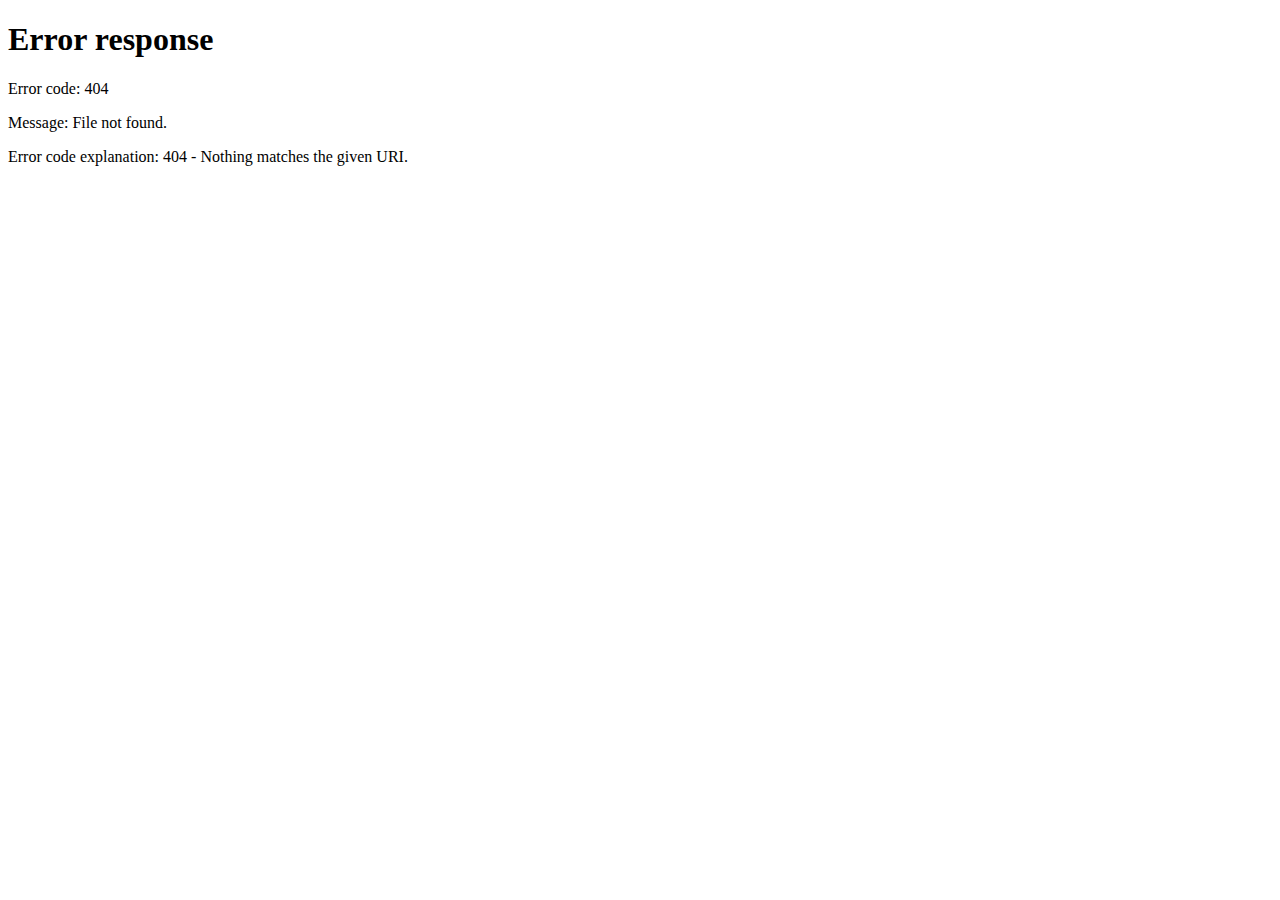
==== index.html @ 0c8d6606 "верстка" ====
<!DOCTYPE html>
<html lang="en">
<head>
    <meta charset="UTF-8">
    <title>Blossom</title>
    <script>
        window.location.pathname = window.location.pathname + '/en';
    </script>
</head>
<body>

</body>
</html>
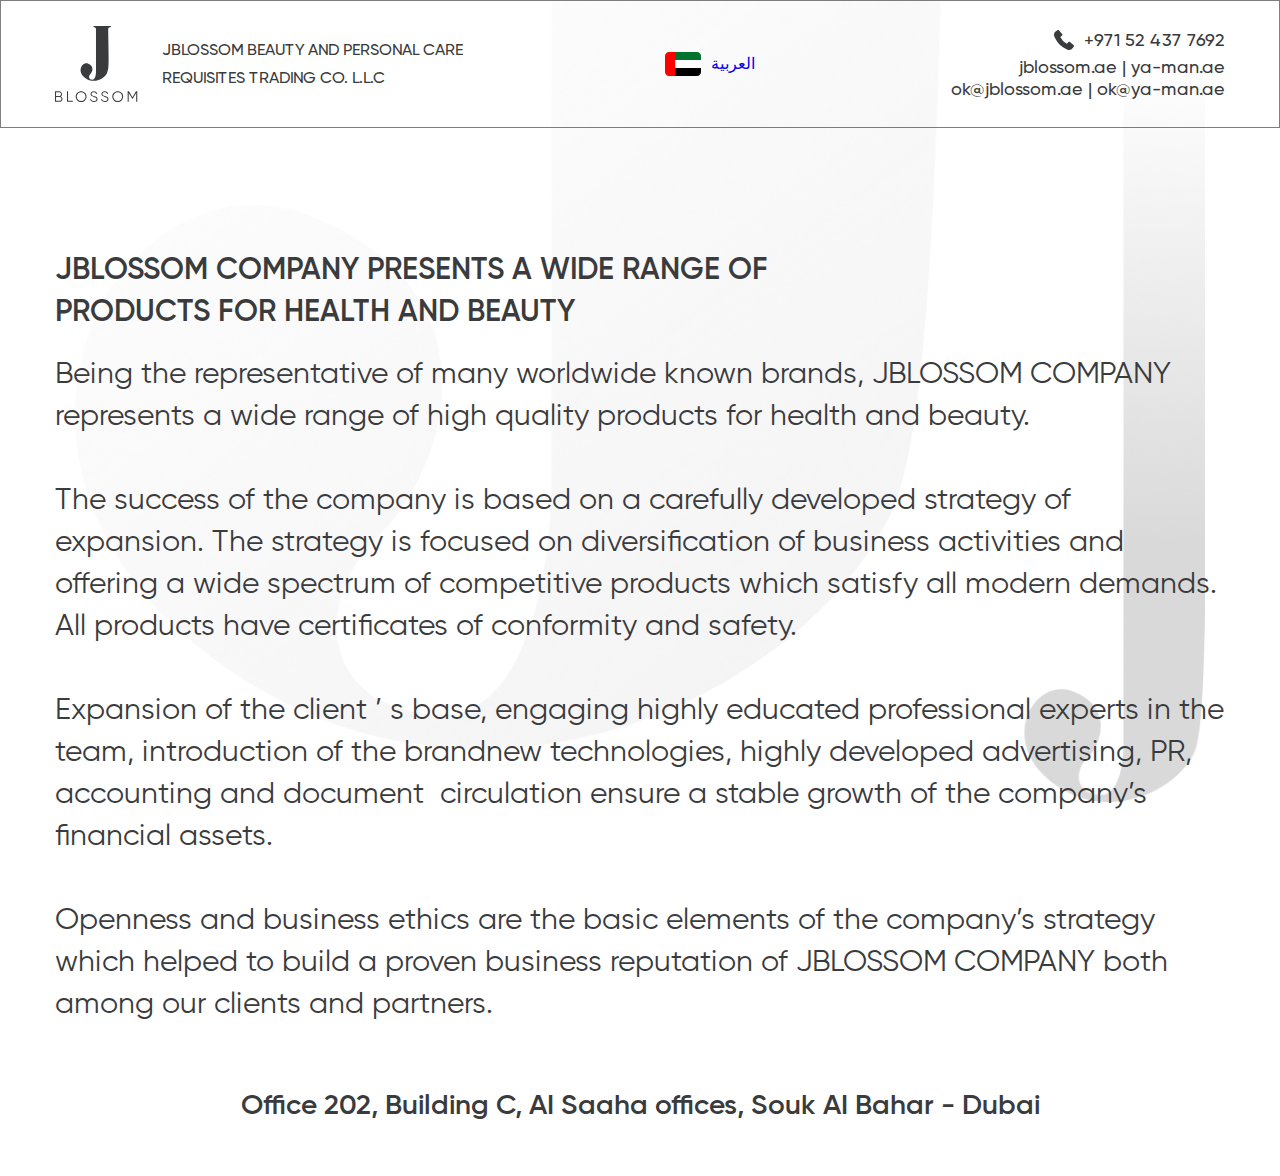
==== commit 5bd003a4: "Адаптив" ====
--- a/index.html
+++ b/index.html
@@ -2,12 +2,101 @@
 <html lang="en">
 <head>
     <meta charset="UTF-8">
+    <meta name="viewport" content="width=device-width, initial-scale=1">
     <title>Blossom</title>
-    <script>
-        window.location.pathname = window.location.pathname + '/en';
-    </script>
+    <link rel="stylesheet" href="./assets/css/main.css">
 </head>
 <body>
-
+<div class="wrapper">
+    <header class="header">
+        <div class="container">
+            <div class="header-inner">
+                <div class="desc">
+                    <img src="./assets/images/logo.svg" alt="Blossom" class="desc__logo">
+                    <p class="desc__text" data-lang-key="header-info">
+                        jblossom beauty and personal
+                        care requisites trading co. l.l.c
+                    </p>
+                </div>
+                <a href="/ae" class="select-lang">
+                    <img src="./assets/images/icons/ae-lang.svg" alt="ae" class="lang__icon">
+                    العربية
+                </a>
+                <!--<div class="select-lang" data-select-lang="en">
+                    <img src="./assets/images/icons/ae-lang.svg" alt="ae" class="lang__icon">
+                    <span>العربية</span>
+                </div>-->
+                <div class="contacts">
+                    <a href="tel:+971524377692" class="phone">+971 52 437 7692</a>
+                    <div>
+                        <a href="jblossom.ae" target="_blank" class="site">jblossom.ae</a>
+                        |
+                        <a href="ya-man.ae" target="_blank" class="site">ya-man.ae</a>
+                    </div>
+                    <div>
+                        <a href="mailto:ok@jblossom.ae" class="email">ok@jblossom.ae</a>
+                        |
+                        <a href="mailto:ok@ya-man.ae" class="email">ok@ya-man.ae</a>
+                    </div>
+                </div>
+            </div>
+            <div class="header-inner_mobile">
+                <div class="desc">
+                    <img src="./assets/images/logo.svg" alt="Blossom" class="desc__logo">
+                    <p class="desc__text" data-lang-key="header-info">
+                        jblossom beauty and personal
+                        care requisites trading co. l.l.c
+                    </p>
+                </div>
+                <div class="controls">
+                    <a href="./ae" class="select-lang">
+                        <img src="./assets/images/icons/ae-lang.svg" alt="ae" class="lang__icon">
+                        العربية
+                    </a>
+                    <div class="contacts">
+                        <a href="tel:+971524377692" class="phone">+971 52 437 7692</a>
+                        <div>
+                            <a href="jblossom.ae" target="_blank" class="site">jblossom.ae</a>
+                            |
+                            <a href="ya-man.ae" target="_blank" class="site">ya-man.ae</a>
+                        </div>
+                        <div>
+                            <a href="mailto:ok@jblossom.ae" class="email">ok@jblossom.ae</a>
+                            |
+                            <a href="mailto:ok@ya-man.ae" class="email">ok@ya-man.ae</a>
+                        </div>
+                    </div>
+                </div>
+            </div>
+        </div>
+    </header>
+    <main class="main">
+        <div class="container">
+            <h1 class="title" data-lang-key="main-title">
+                JBLOSSOM COMPANY PRESENTS A WIDE RANGE
+                OF PRODUCTS FOR HEALTH AND BEAUTY
+            </h1>
+            <p class="main__info" data-lang-key="main-desc">
+                Being the representative of many worldwide known brands, JBLOSSOM COMPANY represents
+                a wide range of high quality products for health and beauty.
+                <br/>
+                <br/>
+                The success of the company is based on a carefully developed strategy of expansion.
+                The strategy is focused on diversification of business activities and offering a wide spectrum of competitive products which satisfy all modern demands. All products have certificates of conformity and safety.
+                <br/>
+                <br/>
+                Expansion of the client ’ s base, engaging highly educated professional experts in the team, introduction of the brandnew technologies, highly developed advertising, PR, accounting and document  circulation ensure a stable growth of the company’s financial assets.
+                <br/>
+                <br/>
+                Openness and business ethics are the basic elements of the company’s strategy which helped to build a proven business reputation of JBLOSSOM COMPANY both among our clients and partners. 
+            </p>
+        </div>
+    </main>
+    <footer class="footer" data-lang-key="footer-desc">
+        Office 202, Building C, AI Saaha offices, Souk AI Bahar - Dubai
+    </footer>
+</div>
+<script src="./langs/langs.js"></script>
+<script src="./assets/js/main.js"></script>
 </body>
 </html>
--- a/assets/css/main.css
+++ b/assets/css/main.css
@@ -0,0 +1,244 @@
+@import "fonts.css";
+
+*{
+  margin: 0;
+  padding: 0;
+  box-sizing: border-box;
+}
+
+html{
+  font-size: 16px;
+  height: 100%;
+}
+
+body{
+  line-height: 1;
+  font-family: 'Gilroy', sans-serif;
+  color: #3A3B3D;
+  font-weight: 400;
+  min-height: 100vh;
+}
+
+a{
+  text-decoration: none;
+}
+
+.container{
+  max-width: 1210px;
+  padding: 0 20px;
+  margin: 0 auto;
+}
+
+.wrapper{
+  display: flex;
+  flex-direction: column;
+  justify-content: space-between;
+  min-height: 100vh;
+  background: url("../images/bg.png") no-repeat top;
+  background-size: calc(min(1130px, 100%));
+}
+
+@media (max-width: 768px){
+  .wrapper{
+    background: url("../images/bg.png") no-repeat bottom;
+    background-size: calc(min(1130px, 100%));
+  }
+}
+
+.header{
+  padding: 25px 0;
+  border: 1px solid rgba(0, 0, 0, .5);
+}
+
+@media (max-width: 768px) {
+  .header {
+    border: none;
+    padding-top: 20px;
+    padding-bottom: 0;
+  }
+}
+
+.header-inner{
+  display: flex;
+  align-items: center;
+  justify-content: space-between;
+}
+
+@media (max-width: 768px) {
+  .header-inner {
+    display: none;
+  }
+}
+
+.header-inner .desc{
+  display: flex;
+  align-items: center;
+}
+
+@media (min-width: 769px) {
+  .header-inner_mobile{
+    display: none;
+  }
+}
+
+.header-inner_mobile .desc{
+  display: flex;
+  align-items: center;
+  padding-bottom: 20px;
+  border-bottom: 1px solid rgba(0, 0, 0, .5);
+}
+
+.header-inner_mobile .controls{
+  display: flex;
+  align-items: flex-start;
+  justify-content: space-between;
+  padding-top: 20px;
+}
+
+.desc__logo{
+  margin-right: 24px;
+}
+
+.desc__text{
+  max-width: 306px;
+  line-height: 28px;
+  font-weight: 500;
+  text-transform: uppercase;
+}
+
+@media (max-width: 768px) {
+  .desc__text{
+    font-size: 12px;
+    line-height: 16px;
+  }
+}
+
+.select-lang{
+  display: flex;
+  align-items: center;
+  cursor: pointer;
+}
+
+.select-lang .lang__icon{
+  margin-right: 10px;
+}
+
+.select-lang span{
+  font-size: 18px;
+  line-height: 22px;
+  letter-spacing: 0.1em;
+  color: #000000;
+  font-family: BerlingskeSerif, sans-serif;
+}
+
+.header .contacts{
+  font-size: 18px;
+  line-height: 22px;
+  font-weight: 500;
+  text-align: right;
+}
+
+@media (max-width: 768px) {
+  .header .contacts{
+    font-size: 12px;
+    line-height: 15px;
+  }
+}
+
+.contacts .site,
+.contacts .phone,
+.contacts .email{
+  margin-bottom: 5px;
+  color: #3A3B3D;
+}
+
+.phone{
+  display: inline-block;
+  padding-left: 30px;
+  position: relative;
+  color: #3A3B3D;
+}
+
+.phone::before{
+  content: '';
+  position: absolute;
+  top: 50%;
+  left: 0;
+  width: 20px;
+  height: 20px;
+  background: url("../images/icons/phone.svg") no-repeat center / 100%;
+  transform: translateY(-50%);
+}
+
+@media (max-width: 768px){
+  .phone{
+    padding-left: 20px;
+  }
+
+  .phone::before{
+    width: 14px;
+    height: 14px;
+  }
+}
+
+.main{
+  padding-top: 120px;
+  margin-bottom: 10px;
+  flex-grow: 1;
+}
+
+@media (max-width: 768px) {
+  .main {
+    padding-top: 20px;
+  }
+}
+
+.main .title{
+  font-weight: 600;
+  font-size: 30px;
+  line-height: 42px;
+  color: #3A3B3D;
+  max-width: 810px;
+  margin-bottom: 20px;
+}
+
+@media (max-width: 768px) {
+  .main .title {
+    font-size: 16px;
+    line-height: 22px;
+    margin-bottom: 10px;
+  }
+}
+
+.main__info{
+  font-size: 30px;
+  line-height: 42px;
+  font-weight: 300;
+}
+
+@media (max-width: 768px) {
+  .main__info{
+    font-size: 12px;
+    line-height: 20px;
+  }
+}
+
+.footer{
+  padding: 60px 0;
+  text-align: center;
+  font-size: 28px;
+  line-height: 22px;
+  font-weight: 600;
+}
+
+@media (max-width: 768px){
+  .footer{
+    font-size: 14px;
+    line-height: 17px;
+    padding: 30px 0;
+    max-width: 280px;
+    margin: 0 auto;
+  }
+}
+
+
